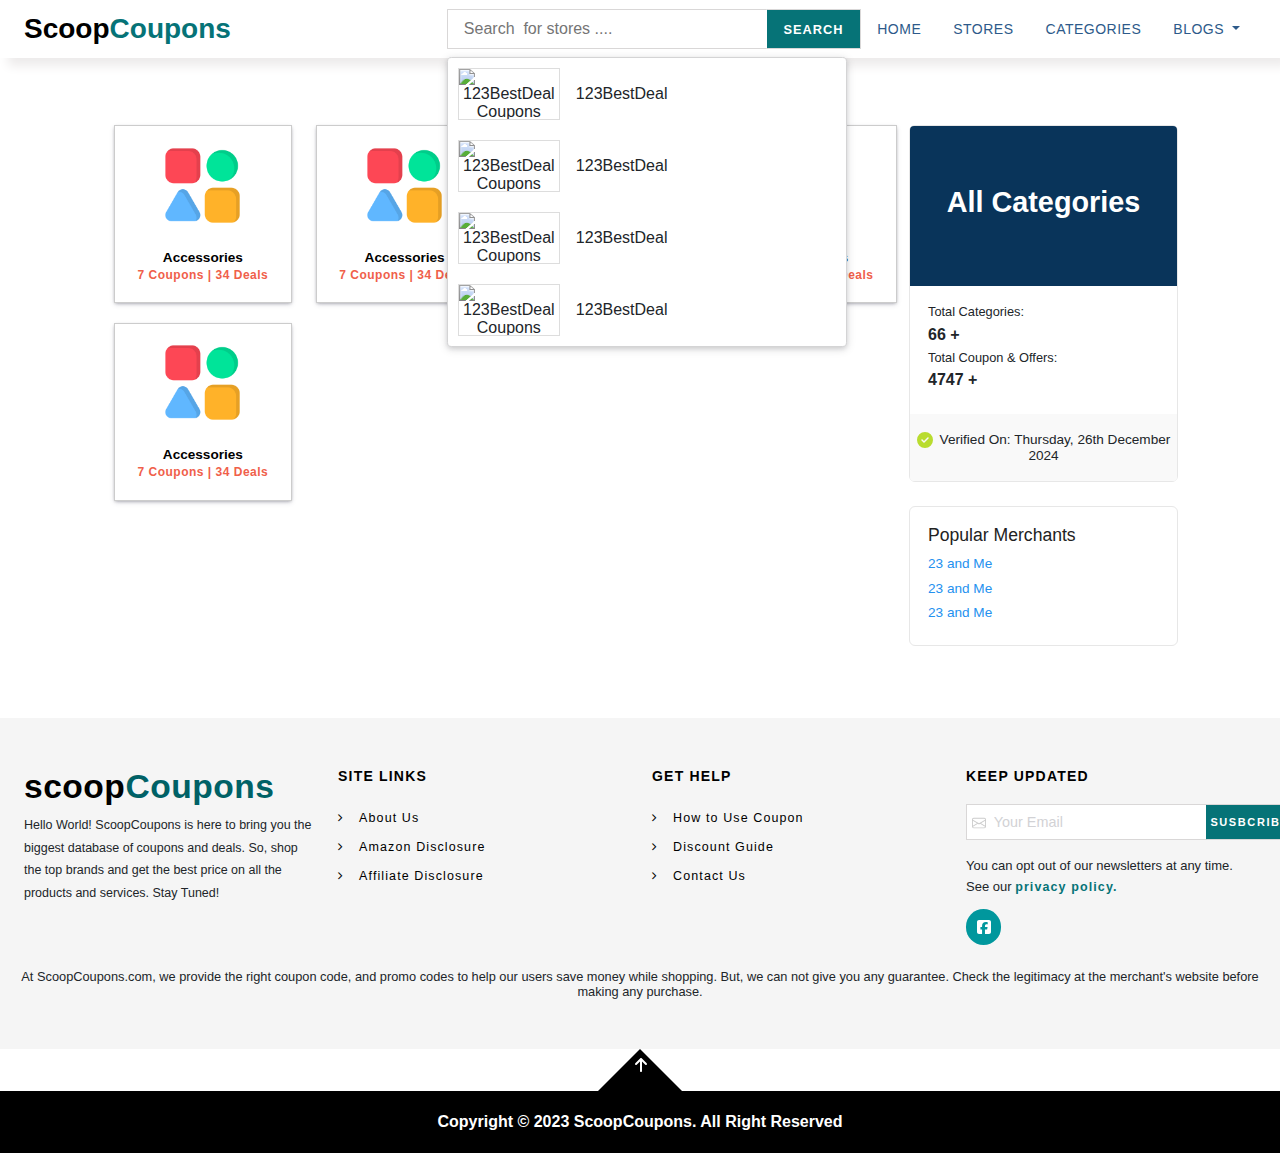
==== store-category.html @ a733597e "first commit" ====
<!DOCTYPE html>
<html lang="en">
<head>
    <meta charset="UTF-8">
    <meta name="viewport" content="width=device-width, initial-scale=1.0">
    <title>ScoopCoupons - Best Coupon Code, Promo Codes & Deals 2023</title>
    <link rel="shortcut icon" href="./images/page_icon.webp" type="image/x-icon">
    <link rel="preconnect" href="https://fonts.googleapis.com">
     <!-- *******************LATO**************************** -->
     <link rel="preconnect" href="https://fonts.gstatic.com" crossorigin>
     <link href="https://fonts.googleapis.com/css2?family=Italianno&family=Lato:wght@100;300;400;700&display=swap" rel="stylesheet">
     <link href="https://fonts.googleapis.com/css2?family=Open+Sans:wght@300;400&family=Raleway:wght@800&display=swap" rel="stylesheet">
     <!-- *****************************OPENSANS************************ -->
     <link rel="preconnect" href="https://fonts.googleapis.com">
     <link rel="preconnect" href="https://fonts.gstatic.com" crossorigin>
     <link href="https://fonts.googleapis.com/css2?family=Open+Sans:wght@300;400;600;700&display=swap" rel="stylesheet">
    <link rel="stylesheet" href="./font-awesome-4.7.0/css/font-awesome.css">
    <link rel="stylesheet" href="./bootstrap-5.3.0-alpha3-dist/css/bootstrap.min.css">
    <script src="./bootstrap-5.3.0-alpha3-dist/js/bootstrap.bundle.min.js"></script>
    <link rel="stylesheet" href="public/global.css">
    <link rel="stylesheet" href="./public/store-cat.css">
</head>
<body>
     <!-- ************************NAVBAR**************************************** -->
     <div class="container-fluid nav-box">
      <nav class="container navbar navbar-expand-lg bg-body-light" id="top">
        <div class="container-fluid">
          
          <button class="navbar-toggler mr-auto" type="button" data-bs-toggle="collapse" data-bs-target="#navbarScroll" aria-controls="navbarScroll" aria-expanded="false" aria-label="Toggle navigation">
            <span class="navbar-toggler-icon"></span>
          </button>
          <a class="navbar-brand" href="./index.html">Scoop<span>Coupons</span></a>
          <form id="searchform" class="d-flex ms-auto" role="search">
            <input id="form-control" type="search" placeholder="Search  for stores ...." aria-label="Search">
            <button id="searchbtn" type="submit">SEARCH</button>
            <div class="results items ui transition visible">
                <div class="result">
                    <a href="https://scoopcoupons.com/store/123bestdeal-coupons/"></a>
                    <div class="image">
                        <img width="200" height="43" src="https://scoopcoupons.com/wp-content/uploads/2022/04/123bestdeal-coupons-1-200x43.png"  alt="123BestDeal Coupons" title="123BestDeal Coupons" decoding="async" loading="lazy">
                    </div>
                    <div class="content">
                        <div class="title">123BestDeal</div>
                    </div>
                </div>
                <div class="result">
                    <a href="https://scoopcoupons.com/store/123bestdeal-coupons/"></a>
                    <div class="image">
                        <img width="200" height="43" src="https://scoopcoupons.com/wp-content/uploads/2022/04/123bestdeal-coupons-1-200x43.png"  alt="123BestDeal Coupons" title="123BestDeal Coupons" decoding="async" loading="lazy">
                    </div>
                    <div class="content">
                        <div class="title">123BestDeal</div>
                    </div>
                </div>
                <div class="result">
                    <a href="https://scoopcoupons.com/store/123bestdeal-coupons/"></a>
                    <div class="image">
                        <img width="200" height="43" src="https://scoopcoupons.com/wp-content/uploads/2022/04/123bestdeal-coupons-1-200x43.png"  alt="123BestDeal Coupons" title="123BestDeal Coupons" decoding="async" loading="lazy">
                    </div>
                    <div class="content">
                        <div class="title">123BestDeal</div>
                    </div>
                </div>
                <div class="result">
                    <a href="https://scoopcoupons.com/store/123bestdeal-coupons/"></a>
                    <div class="image">
                        <img width="200" height="43" src="https://scoopcoupons.com/wp-content/uploads/2022/04/123bestdeal-coupons-1-200x43.png"  alt="123BestDeal Coupons" title="123BestDeal Coupons" decoding="async" loading="lazy">
                    </div>
                    <div class="content">
                        <div class="title">123BestDeal</div>
                    </div>
                </div>
            </div>        
          </form>
          <div class="collapse navbar-collapse" id="navbarScroll">
            <ul class="navbar-nav ms-auto my-2 my-lg-0 navbar-nav-scroll" style="--bs-scroll-height: 100px;">
              <li class="nav-item">
                <a class="nav-link" aria-current="page" href="./index.html">HOME</a>
              </li>
              <li class="nav-item">
                <a class="nav-link" href="./store.html">STORES</a>
              </li>
              <li class="nav-item">
                <a class="nav-link" href="caregories.html">CATEGORIES</a>
              </li>
              <li class="nav-item dropdown">
                <a class="nav-link dropdown-toggle" href="#" role="button" data-bs-toggle="dropdown" aria-expanded="false">
                  BLOGS
                </a>
                <ul class="dropdown-menu">
                  <li><a class="dropdown-item" href="./allblogs.html">BLOGS</a></li>
                  <li><a class="dropdown-item" href="./blogs.html">CBD Oils</a></li>
                  <li><a class="dropdown-item" href="./blogs.html">Books</a></li>
                  <li><a class="dropdown-item" href="./blogs.html">Fancy Workouts</a></li>
                  <li><a class="dropdown-item" href="./blogs.html">Jeans</a></li>
                  <li><a class="dropdown-item" href="./blogs.html">Trending Article</a></li>
                  <li><a class="dropdown-item" href="./blogs.html">Healthcare</a></li>
                  <li><a class="dropdown-item" href="./blogs.html">Technology</a></li>
                  <li><a class="dropdown-item" href="./blogs.html">Skincare</a></li>
                  <li><a class="dropdown-item" href="./blogs.html">Seeds</a></li>
                  <li><a class="dropdown-item" href="./blogs.html">Shampoos</a></li>
                  <li><a class="dropdown-item" href="./blogs.html">Lifestyle</a></li>
                  <li><a class="dropdown-item" href="./blogs.html">Pet CBD</a></li>
                  <li><a class="dropdown-item" href="./blogs.html">Home Product</a></li>
                </ul>
              </li>
            </ul>
          </div>
        </div>
      </nav>
     </div>
     <section class="allCategories">
        <div class="container">
            <div class="row">
                <div class="col-lg-9 p-0">
                    <div class="row row-cols-2">
                        <div class="col-lg-3 col-md-4 col-sm-6 category-box">
                            <div class="category-item">
                                <div class="cat-img">
                                    <a href="#"> <img src="./images/application.png" alt="img"></a>
                                </div>
                                <div class="category-title">
                                    <a href="/category/accessories"> Accessories<span>7 Coupons  <small>|</small> 34 Deals</span></a>
                                </div>
                            </div>
                        </div>
                        <div class="col-lg-3 col-md-4 col-sm-6 category-box">
                            <div class="category-item">
                                <div class="cat-img">
                                    <a href="#"> <img src="./images/application.png" alt="img"></a>
                                </div>
                                <div class="category-title">
                                    <a href="/category/accessories"> Accessories<span>7 Coupons  <small>|</small> 34 Deals</span></a>
                                </div>
                            </div>
                        </div>
                        <div class="col-lg-3 col-md-4 col-sm-6 category-box">
                            <div class="category-item">
                                <div class="cat-img">
                                    <a href="#"> <img src="./images/application.png" alt="img"></a>
                                </div>
                                <div class="category-title">
                                    <a href="/category/accessories"> Accessories<span>7 Coupons  <small>|</small> 34 Deals</span></a>
                                </div>
                            </div>
                        </div>
                        <div class="col-lg-3 col-md-4 col-sm-6 category-box">
                            <div class="category-item">
                                <div class="cat-img">
                                    <a href="#"> <img src="./images/application.png" alt="img"></a>
                                </div>
                                <div class="category-title">
                                    <a href="/category/accessories"> Accessories<span>7 Coupons  <small>|</small> 34 Deals</span></a>
                                </div>
                            </div>
                        </div>
                        <div class="col-lg-3 col-md-4 col-sm-6 category-box">
                            <div class="category-item">
                                <div class="cat-img">
                                    <a href="#"> <img src="./images/application.png" alt="img"></a>
                                </div>
                                <div class="category-title">
                                    <a href="/category/accessories"> Accessories<span>7 Coupons  <small>|</small> 34 Deals</span></a>
                                </div>
                            </div>
                        </div>
                    </div>
                </div>
                <div class="col-lg-3 col-12 p-0">
                    <div class="catSidebar">
                        <div class="sidebarWidget catDesc">
                            <div class="catHeading">
                                <h2>All Categories</h2>
                            </div>
                            <div class="catValue"><p>Total Categories:</p><h4>66 +</h4><p>Total Coupon &amp; Offers:</p><h4> 4747 +</h4></div>
                            <div class="verifiedBox">
                                <p class="text-center">
                                    <svg xmlns="http://www.w3.org/2000/svg" fill="#b9dc2f" width="16" height="16" viewBox="0 0 512 512">
                                        <path d="M256 512A256 256 0 1 0 256 0a256 256 0 1 0 0 512zM369 209L241 337c-9.4 9.4-24.6 9.4-33.9 0l-64-64c-9.4-9.4-9.4-24.6 0-33.9s24.6-9.4 33.9 0l47 47L335 175c9.4-9.4 24.6-9.4 33.9 0s9.4 24.6 0 33.9z"></path>
                                    </svg>
                                    Verified On: Thursday, 26th December 2024
                                </p>
                            </div>
                        </div>
                        <div class="sidebarWidget">
                            <h2>Popular Merchants</h2>
                            <ul>
                                <li><a href="#">23 and Me</a></li>
                                <li><a href="#">23 and Me</a></li>
                                <li><a href="#">23 and Me</a></li>
                            </ul>
                        </div>
                    </div>
                </div>
            </div>
        </div>
    </section>
 
 
    <!-- ***************************************footer section******************************************************* -->
    <footer class="footer-items">
      <div class="container">
        <div class="row mb-4">
          <div class="col-lg-3 col-md-6">
            <div class="textwidget">
              <div class="FooterLogo">
                scoop<span>Coupons</span>
              </div>
              <p>
                Hello World! ScoopCoupons is here to bring you the biggest database of coupons and deals. So, shop the top brands and get the best price on all the products and services. Stay Tuned!
              </p>
          
            </div>
          </div>  
            <div class="col-lg-3 col-md-6 col-sm-10 footerbox mx-auto">
                <h4>SITE LINKS</h4>
                <a href="#"><i class="fa fa-angle-right" aria-hidden="true"></i>About Us</a><br>
                <a href="#"><i class="fa fa-angle-right" aria-hidden="true"></i>Amazon Disclosure</a><br>
                <a href="#"><i class="fa fa-angle-right" aria-hidden="true"></i>Affiliate Disclosure</a>
            </div>
            <div class="col-lg-3 col-md-6 col-sm-10 footerbox mx-auto">
                <h4>GET HELP</h4>
                <a href="#"><i class="fa fa-angle-right" aria-hidden="true"></i>How to Use Coupon</a><br>
                <a href="#"><i class="fa fa-angle-right" aria-hidden="true"></i>Discount Guide</a><br>
                <a href="#"><i class="fa fa-angle-right" aria-hidden="true"></i>Contact Us</a>
            </div>
            <div class="col-lg-3 col-md-12 col-sm-10 footerbox update mx-auto">
                <h4>KEEP UPDATED</h4>
                <form class="d-flex">
                    <div class="footerInput">
                      <span><svg xmlns="http://www.w3.org/2000/svg" class="bi bi-envelope" viewBox="0 0 16 16"><path d="M0 4a2 2 0 0 1 2-2h12a2 2 0 0 1 2 2v8a2 2 0 0 1-2 2H2a2 2 0 0 1-2-2zm2-1a1 1 0 0 0-1 1v.217l7 4.2 7-4.2V4a1 1 0 0 0-1-1zm13 2.383-4.708 2.825L15 11.105zm-.034 6.876-5.64-3.471L8 9.583l-1.326-.795-5.64 3.47A1 1 0 0 0 2 13h12a1 1 0 0 0 .966-.741M1 11.105l4.708-2.897L1 5.383z"></path></svg></span>
                      <input  type="email" placeholder="Your Email" required>
                    </div>
                    <button type="submit">SUSBCRIBE</button>
                </form><br>
                <p>You can opt out of our newsletters at any time. See our <a href="#">privacy policy.</a></p>
                <div id="social" class="d-flex">
                    <div id="fb">
                        <a href="#" target="_blank">
                          <svg xmlns="http://www.w3.org/2000/svg" viewBox="0 0 448 512">
                            <path d="M64 32C28.7 32 0 60.7 0 96V416c0 35.3 28.7 64 64 64h98.2V334.2H109.4V256h52.8V222.3c0-87.1 39.4-127.5 125-127.5c16.2 0 44.2 3.2 55.7 6.4V172c-6-.6-16.5-1-29.6-1c-42 0-58.2 15.9-58.2 57.2V256h83.6l-14.4 78.2H255V480H384c35.3 0 64-28.7 64-64V96c0-35.3-28.7-64-64-64H64z"/>
                          </svg>
                        </a>
                    </div>
                    
                </div> 
            </div>
        </div>
        <div class="desc">
          At ScoopCoupons.com, we provide the right coupon code, and promo codes to help our users save money while shopping. But, we can not give you any guarantee. Check the legitimacy at the merchant's website before making any purchase.
        </div>
       </div>
    </footer> 
    <!-- *******************************copyright section****************************** -->
    <div class="footer">
      <div class="footerAngle">
        <a href="#">
          <svg xmlns="http://www.w3.org/2000/svg" viewBox="0 0 384 512"><path d="M214.6 41.4c-12.5-12.5-32.8-12.5-45.3 0l-160 160c-12.5 12.5-12.5 32.8 0 45.3s32.8 12.5 45.3 0L160 141.2 160 448c0 17.7 14.3 32 32 32s32-14.3 32-32l0-306.7L329.4 246.6c12.5 12.5 32.8 12.5 45.3 0s12.5-32.8 0-45.3l-160-160z"/></svg>
        </a>
      </div>
      <div class="copyrightText">
        <p>Copyright &copy; 2023 ScoopCoupons. All Right Reserved</p>
      </div>
    </div>
    <script src="https://ajax.googleapis.com/ajax/libs/jquery/1.11.1/jquery.min.js"></script>     
    <script src="./scripts/app.js"></script>
</body>
</html>
---- public/global.css ----
/* ========================Nabbar===================== */
*{
    font-family: 'Montserrat', sans-serif;
    margin: 0;
    padding: 0;
    box-sizing: border-box;
  }
  body{
    min-width: 345px;
  }
  /* responsive web template */
  *{
    font-family: 'Montserrat', sans-serif;
    margin: 0;
    padding: 0;
    box-sizing: border-box;
  }
  a{
    text-decoration: none;
  }
  body{
    min-width: 350px;
    line-height: 1;
  }
  html, body, div, span, applet, object, iframe,
  h1, h2, h3, h4, h5, h6, p, blockquote, pre,
  a, abbr, acronym, address, big, cite, code,
  del, dfn, em, img, ins, kbd, q, s, samp,
  small, strike, strong, sub, sup, tt, var,
  b, u, i, center,
  dl, dt, dd, ol, ul, li,
  fieldset, form, label, legend,
  table, caption, tbody, tfoot, thead, tr, th, td,
  article, aside, canvas, details, embed, 
  figure, figcaption, footer, header, hgroup, 
  menu, nav, output, ruby, section, summary,
  time, mark, audio, video {
  margin: 0;
  padding: 0;
  border: 0;
  font-size: 100%;
  font: inherit;
  }
  /* HTML5 display-role reset for older browsers */
  article, aside, details, figcaption, figure, 
  footer, header, hgroup, menu, nav, section {
  display: block;
  } 
  .row{
  max-width: 100%;
  margin: auto;
  }
  ol, ul {
  list-style: none;
  }
  blockquote, q {
  quotes: none;
  }
  blockquote:before, blockquote:after,
  q:before, q:after {
  content: '';
  content: none;
  }
  html {
  box-sizing: border-box;
  font-family: 'Montserrat', sans-serif;
  }
  /* Nav bar */
  .pageHeader{
    background-color: #167733;
    color: #fff;
    box-shadow: rgba(0, 0, 0, 0.02) 0px 1px 3px 0px, rgba(27, 31, 35, 0.15) 0px 0px 0px 1px;
  }
  .navbarSearch button{
    padding: 0 .6rem;
    background-color: transparent;
    border: none;
    outline: none;
    border-radius: 0;
    color: #2e2e2e;
    border-radius: 5px;
  }
  .navbarSearch button:hover{
   background-color: #fff;
   color: #2e2e2e;
  }
  .navbarSearch .form-control{
    border-radius: 5px;
    border: none;
    font-family: 'Montserrat', sans-serif;
    font-weight: 500;
    color: #2E2E2E;
    font-size: .95rem;
  }
  .navbarSearch .form-control::placeholder{
    font-family: 'Montserrat', sans-serif;
    font-weight: 500;
    color: #2E2E2E;
    font-size: .95rem;
  }
  .navbarSearch .form-control:focus{
    box-shadow: none;
  }
  .navbar-brand{
    color: #fff;
    font-weight: 600;
    font-family: 'Montserrat', sans-serif;
    font-size: 1.8rem;
  }
  .navbar-brand:hover{
    color: #fff;
  }
  .navbar-brand span{
    color: #feb043;
  }
  @media(min-width:991px){
    .pageHeader{
        padding: 8px 60px;
    }
    .collapse .nav-item .nav-link{
        color: #fff;
        margin: 0 .5rem;
        font-weight: 500;
        letter-spacing: .5px;
    }
  }
  .navbarSearch{
    width: 400px;
    border-radius: 5px;
    background-color: #fff;
    padding: .15rem 0;
  }
  
  @media(max-width: 991px){
    #navbarSupportedContent{
        background-color: #f1f1f1;
        padding: .2rem 1rem;
        padding-bottom: 1rem;
    }
    .navbar .container-fluid{
        padding: 0;
    }
    .navbar-brand{
        padding-left: 1rem;
    }
    #ChangeToggle{
        margin-right: 1rem;
        padding: 0;
        border: none;
        outline: none;
        color: #fff;
        font-size: 1.6rem;
        font-weight: 500;
    }
    #ChangeToggle:focus{
        box-shadow: none;
    }
    .pageHeader{
       padding-bottom: 0;
    }
    .collapse .nav-item .nav-link{
        color: #232323;
        font-weight: 500;
        letter-spacing: .5px;
    }
  }
  @media(max-width: 600px){
    .navbarSearch{
        width: 100%;
    }
  }
  
  /* Footer */
  

  
  .list-style{
    list-style-type:none!important;
    cursor:pointer;
    font-size:.75rem;
    opacity:.8;
  }
  .copy-right{
    font-size:.75rem;
    opacity:.8;
  }
  .footerLogo{
    font-weight: 600;
    font-size: 1.8rem;
    color: #fff;
  }
  .footerLogo span{
    color: #ed7430;
  }
  .footer .aboutUs{
    font-weight: 500;
    font-size: .85rem;
    line-height: 1.4;
  }
  .footer .columnHeading{
    font-weight: 600;
    font-size: 1rem;
    display: block;
  }
  .footer ul li a{
    font-weight: 500;
    color: #fff;
  }
  .footer ul li a:hover{
    text-decoration: underline;
  }
  .footer .footerSocialLinks{
    display: flex;
    align-items: center;
    justify-content: left;
    margin-top: .8rem;
  }
  .footer .footerSocialLinks a{
   width: 2rem;
   height: 2rem;
   display: flex;
   align-items: center;
   justify-content: center;
   margin-right: 1rem;
   background-color: #fff;
   border-radius: 4px;
   box-shadow: rgba(100, 100, 111, 0.2) 0px 7px 29px 0px;
   transition: box-shadow .3s ease;
  }
  .footer .footerSocialLinks a:hover{
    box-shadow: rgba(0, 0, 0, 0.25) 0px 54px 55px, rgba(0, 0, 0, 0.12) 0px -12px 30px, rgba(0, 0, 0, 0.12) 0px 4px 6px, rgba(0, 0, 0, 0.17) 0px 12px 13px, rgba(0, 0, 0, 0.09) 0px -3px 5px;
  }
  .footer .copyRightText{
    border-top: 1px solid #fff;
    margin-top: 1rem;
    padding-top: 1rem;
  }
  .footer .copyRightText .lovetext{
    text-align: center;
    font-weight: 500;
    color: #fff;
    font-size: .9rem;
    letter-spacing: .5px;
    line-height: 1.4; 
    padding: 0;
  }
  .footer .copyRightText .lovetext a{
   color: #fff;
   cursor: pointer;
   text-decoration: underline;
   display: inline-block;
  }
  .footer .copyRightText .amznAffi{
    text-align: center;
    font-weight: 500;
    color: #fff;
    font-size: .75rem;
    letter-spacing: .5px;
    line-height: 1.4; 
    margin-top: 1rem;
    margin-bottom: 1rem;
    padding: 0;
  }
  .footer .copyRightText .amznAffi a{
   text-decoration: underline;
   color: #fff;
   cursor: pointer;
   display: inline-block;
  }
  
  .react-search-box-dropdown{
    z-index: 99999 !important;
      position: fixed;
      color: black;
      width: 400px;
      max-width: 100%;
      top: 7%;
  }
  .navbar.pageHeader input{
    width: 400px;
    max-width: 100%;
  }
  .navbar.pageHeader .hxYWBf{
   padding-left: .5rem;
  }
  .navbar.pageHeader input::placeholder{
    font-weight: 500;
    color: #2e2e2e;
  }
  .pageHeader .navbar-toggler{
    box-shadow: none;
    border: none;
    outline: none;
    color: #fff;
    fill: #fff;
  }
  .pageHeader .navbar-toggler span{
    color: #fff;
  }
  
  @media(max-width: 991px){
    .react-search-box-dropdown{
        width: 100%;
    }
    .navbar.pageHeader input{
      width: 100%;
      font-size: 17px;
    }
  }
  @media(max-width: 600px){
    .footer .list-style {
      opacity: .85;
      display: flex;
      flex-direction: column;
      flex-wrap: wrap;
      max-height: 80px;
      justify-content: left;
    }
    .footer .footerColumn{
      padding: 0;
    }
  }
  @media(max-width:991px){
    .react-search-box-dropdown{
      position: relative;
    }
    .react-search-box-dropdown ul{
      position: absolute;
      width: 100%;
    }
    .react-search-box-dropdown ul li{
      font-size: 17px;
    }
  }
  .pageHeader .nav-item .nav-link:hover{
    color: #feb043;
  }
  /* ======== */
  /* **********************NAVBAR****************************** */


.nav-box{
    box-shadow: 8px 8px 10px #edebeb;
    margin-bottom: 1.2rem;
}
.navbar{
    background-color: #fff;
}
.container-fluid .navbar-brand{
    font-size: 28px;
    font-weight: 700;
    color: #000;
}
.navbar span{
    color: #067377;
}
button .navbar-toggler-icon{
    background-image: url("data:image/svg+xml;charset=utf8,%3Csvg viewBox='0 0 32 32' xmlns='http://www.w3.org/2000/svg'%3E%3Cpath stroke='rgba(6,115,119, 0.5)' stroke-width='2' stroke-linecap='round' stroke-miterlimit='10' d='M4 8h24M4 16h24M4 24h24'/%3E%3C/svg%3E");
}
 .navbar-toggler{
    outline: 1px solid #067377;  
}
#form-control{
    font-weight: 400;
    width: 20rem;
    height: 2.5rem;
    outline: none;
    border: 1px solid #D9D7D7;
    border-radius: 1px;
    border-right: none;
    color: #5f5f5f;
    padding-left: 1rem;
}
@media(max-width:991px){
    #form-control{
        margin: auto;
    }
}
@media(max-width:767px){
    #searchform{
        margin: auto;
        width: 75%;
    }
    .d-flex button{
        width: 50%;
    }
}
.d-flex button{
    width: 5.9rem;
    height: 2.5rem;
    outline: none;
    background-color: #067377;
    color: #fff;
    border: 1px solid #D9D7D7;
    border-radius: 1px;
    border-left: none;
    letter-spacing: 1px;
    font-weight: bold;
    font-size: .8rem;
}
.navbar .navbar-nav .nav-link{
    color: #2D5A8A;
    font-weight: 400;
    font-size: 14px;
    font-weight: 500;
}
.navbar .navbar-nav .nav-link:hover{
    color: #ff9900;
}
.footer-items{
    padding: 1rem;
}
.footerbox{
    display: block;
}
.footerbox h4{
    font-weight: 900;
    font-size: 14px;
    color: #000;
    letter-spacing: 1.2px;
    margin-bottom: 20px;
}
.footerbox a{
    text-decoration: none;
    color: #000;
    font-weight: 400;
    margin-bottom: .9rem;
    font-size: 12.5px;
    letter-spacing: 1.1px;
    line-height: 1.8rem;
}
.footerbox i{
    margin-right: 1rem;
}
.footerbox form input{
  border: none;
  outline: none;
  padding-left: .5rem;
}
.footerbox form input::placeholder{
    color: #d2d2d5;
    font-size: .9rem;
  }
.footerbox form .footerInput{
    display: flex;
    outline: none;
    padding: .3rem;
    height: 2.2rem;
    border: 1px solid #D9D7D7;
    border-right: none;
    background-color: #fff;
    align-items: center;
}
.footerbox form .footerInput svg{
   height: 14px;
   width: 14px;
   fill: #000;
   opacity: .2;
 }
 .footer-items{
    background-color: whitesmoke;
    padding: 50px  0px;
 }
.footerbox form button{
    border-top-right-radius:  5px;
    border-bottom-right-radius: 5px;
    letter-spacing: .1rem;
    padding: .3rem;
    height: 2.2rem;
    border: 1px solid #D9D7D7;
    border-left: none;
    font-size: 11px;
}
.footer-items .textwidget p{
    font-size: 12.5px;
    line-height: 1.8;
}
.footerbox p{
    font-size: 13px;
    font-weight: 500;
    margin-bottom: .5rem;
}
.footerbox p a{
    color: #067377;
    font-weight: 700;
}
.footerbox p a :hover{
    text-decoration: underline;
}
#social a {
    display: inline-flex;
    align-items: center;
    justify-content: center;
    height: 2.2rem;
    width: 2.2rem;
    border-radius: 50%;
    margin-bottom: 0;
    background-color: #00979d;
}
#social a svg{
    height: 16px;
    width: 16px;
    fill: #fff;
}

#social #fb, #linkedln{
    display: flex;
    text-align: center;
    justify-content: center;
    align-items: center;
}
/* ======== */
.footer .copyrightText{
    background-color: #000;
    text-align: center;
    color: #fff;
    padding: 1.4rem 0;
    font-weight: 600;
}
.footerAngle{
    text-align: center;
    width: 0;
    height: 0;
    border-left: 100px solid transparent;
    border-right: 100px solid transparent;
    border-bottom: 100px solid #000;
    margin: 0 auto;
    margin-bottom: -58px;
}
.footerAngle a{
   margin-left: -7px;
   margin-top: 7px;
   display: inline-block;
   color: #fff;
}
.footerAngle a svg{
  height: 16px;
  width: 16px;
  fill: #fff;
 }
 .desc{
    text-align: center;
    font-size: .8rem;
    font-weight: 500;
}

@media (max-width: 700px){
    .footer .row p{
        font-size: .7rem;
    }
}
.footer-items .container{
    max-width: 1500px;
}
.FooterLogo{
    font-weight: 700;
    font-size: 2.1rem;
    letter-spacing: .5px;
    color: #000;
    margin-top: 0px;
    margin-bottom: .5rem;
  }
  .FooterLogo span {
    color: #006166;
}

.nav-box .container{
    max-width: 1450px;
}
.nav-box .navbar-collapse {
    flex-grow: 0;
}
@media (min-width: 992px) {
    .navbar-expand-lg .navbar-nav .dropdown-menu {
        position: absolute;
        left: -3.8rem;
        top: 2.5rem;
    }
}
.nav-box .navbar-toggler{
    padding: 0;
    border-radius: 0;
    border: none;
}
.nav-box .navbar-toggler-icon{
    width: 1.2rem;
    height: 1.2rem;
}
#searchform{
    position: relative;
}
#searchform .results{
    position: absolute;
    top: 3rem;
    position: absolute;
    top: 100%;
    left: 0;
    -ms-transform-origin: center top;
    transform-origin: center top;
    white-space: normal;
    background: #fff;
    margin-top: .5em;
    border-radius: .28571429rem;
    box-shadow: 0 2px 4px 0 rgba(34, 36, 38, .12), 0 2px 10px 0 rgba(34, 36, 38, .15);
    border: 1px solid #d4d4d5;
    z-index: 998;
    max-height: 30rem;
    width: 400px;
    max-width: 100%;
    overflow: auto;
}
#searchform .result {
    display: flex;
    position: relative;
    padding: 10px;
    align-items: center;
}
#searchform .result a {
    display: block;
    position: absolute;
    z-index: 10;
    top: 0px;
    left: 0px;
    width: 100%;
    height: 100%;
    padding: 0 .5rem;
}
#searchform .results .image {
    display: flex;
    -webkit-box-align: center;
    align-items: center;
    -webkit-box-pack: center;
    justify-content: center;
    text-align: center;
    margin-right: 1em;
    -webkit-box-flex: 0;
    flex: 0 0 auto;
    align-self: center;
    border-radius: 0px;
    border: 1px solid #ddd;
}
#searchform .results .result .image img {
    width: 100px;
    height: 50px;
    object-fit: contain;
}
---- public/store-cat.css ----
/* breadcrumb */
.breadcrumb{
    display: flex;
    flex-direction: row;    
    justify-content: space-between;
    margin-top: 2rem;
    padding-left: 1rem;
}
.breadcrumb .share{
    display: flex;
    flex-direction: row-reverse;    
    padding: 0 .4rem;
}
.breadcrumb .shareBtn{
    background-color: rgba(229, 231, 235);
    color: #232323;
    border-radius: 50%;
    width: 2rem;
    height: 2rem;
    display: inline-flex;
    align-items: center;
    justify-content: center;
}

.breadcrumb .shareSocialLinks a{
    display: inline-flex;
    align-items: center;
    justify-content: center;
    margin: 0 .3rem;
}
.breadcrumb .shareSocialLinks{
    display: none;
}
.breadcrumb .shareSocialLinks.active{
    display: flex;
    align-items: center;
    justify-content: center;
}
.breadcrumb ul{
    display: flex;
    flex-direction: row;
    flex-wrap: wrap;
}
.breadcrumb ul li{
    margin-right: .5rem;
    font-size: .75rem;
    font-weight: 500;
    color: #2e2e2e;
}
.breadcrumb ul li a{
   color: #0066ff;
}


.allCategories{
    background-color: #fff;
    padding: 3rem 0;
}
.allCategories .container{
    max-width: 1100px;
}
.allCategories h1{
    font-weight: 600;
    color: #2e2e2e;
    font-size: 1.6rem;
    line-height: 1.4;
    margin-bottom: 1rem;
}
@media(min-width: 991px){
    .catBox{
        margin-right: .5rem;
    }
}
.catCard{
    border: solid 1px #e7e7e7;
    background-color: #fff;
    border-radius: 6px;
    min-width: 150px;
    width: 100%;
    display: block;
    box-shadow: rgba(0, 0, 0, 0.05) 0px 6px 24px 0px, rgba(0, 0, 0, 0.08) 0px 0px 0px 1px;
    transition: all .3s ease;
    cursor: pointer;
}
.catCard:hover{
    box-shadow: rgba(0, 0, 0, 0.24) 0px 3px 8px;
}
.catCard .imgBox{
    display: flex;
    flex-direction: column;
    align-items: center;
    padding: 20px 10px;
    background: #09345a;
    color: #fff;
    border-radius: 6px 6px 0 0;
    font-weight: 600;
    text-align: center;
    min-height: 90px;
    justify-content: center;
    line-height: 1.4;
 }
.catCard .imgBox img{
   height: 100px;
   object-fit: contain;
   margin-right: .5rem;
}
.catCard .imgBox span{
   font-size: .8rem;
   font-weight: 600;
   color: #2e2e2e;
   padding-top: 1rem;

 }
 .catCard .dealCount{
   display: flex;
   flex-direction: row;
   justify-content: space-between;
   padding: 10px;
   padding-top: .5rem;
   background-color: #f0604a18;
   border-radius: 0px 0px 6px 6px;
  }
  .catCard .dealCount span{
   font-size: .75rem;
   font-weight: 600;
   color: #f0604a;
   display: block;
   text-align: center;
   }
  
   .catCard .dealCount span small{
    padding: 0 .2rem;
    font-size: 1.2rem;
    font-weight: 500;
    color: #999;
    }
.catSidebar .sidebarWidget{
    display: block;
    border: solid 1px #e7e7e7;
    background: #fff;
    border-radius: 6px;
    padding: 18px;
    position: static;
    margin-bottom: 24px;
}
.catSidebar .sidebarWidget h2{
    color: #222;
    font-size: 1rem;
    text-align: left;
    font-weight: 500;
    font-size: 1.1rem;
    margin-bottom: .5rem;
}
.catSidebar .sidebarWidget ul li{
    font-weight: 500;
    margin-bottom: .4rem;
}
.catSidebar .sidebarWidget ul li a{
  color: #2491ef;
  font-size: .85rem;
}
.sidebarWidget.catDesc{
    padding: 0;
  
}
.sidebarWidget.catDesc .catHeading{
    background-color: #09345a;
    display: flex;
    align-items: center;
    justify-content: center;
    height: 10rem;
    color: #fff;
    border-bottom-left-radius: 0;
    border-bottom-right-radius: 0;
    width: 100%;
    display: flex;
    align-items: center;
    justify-content: center;
    height: 10rem;
    color: #fff;
    border-radius: 4px 4px 0 0;
}
.sidebarWidget.catDesc h2{
    font-weight: 600;
    color: #fff;
    font-size: 1.8rem;
}
.sidebarWidget.catDesc .catValue{
    padding: 18px;
}
.sidebarWidget.catDesc .catValue p{
   font-weight: 500;
   font-size: .8rem;
   margin-bottom: .4rem;
}
.sidebarWidget.catDesc .catValue h4{
    font-weight: 600;
    font-size: 1rem;
    margin-bottom: .4rem;
 }
 .sidebarWidget .verifiedBox{
    background-color: #f9f9f9;
    border-radius: 0px 0px 4px 4px;
 }
 .sidebarWidget .verifiedBox p{
    padding: 18px 5px;
    font-size: .85rem;
    font-weight: 500;
 }


 /* ============== */

.stars i{
    color: #ffbd00;
    display: inline-block;
}
.stars span{
    display: block;
    margin-top: .5rem;
    font-size: .8rem;
}
.subCatBox .storeItem {
    display: flex;
    flex-direction: column;
    justify-content: space-between;
    border-radius: 4px;
    background-color: #fff;
    box-shadow: 1px 1px 1px #eee;
    padding: 15px 10px;
    border: 1px solid #eee;
}
.subCatBox .storeInfo {
    display: flex;
    flex-direction: row;
    justify-content: space-between;
    margin-bottom: .5rem;
}
.subCatBox .dealBtnBox {
    display: flex;
    justify-content: space-between;
    align-items: flex-end;
}
.storeData .discountValue {
    font-size: 24px;
    font-weight: 700;
    color: #222;
}
.storeData .storeImage {
    border: 1px solid #eee;
    max-height: fit-content;
    max-width: 6rem;
    height: 3rem;
    display: flex;
    align-items: center;
    justify-content: center;
}
.storeData .storeImage img {
    object-fit: contain;
    display: block;
    margin: auto;
    max-width: 90%;
    max-height: 4rem;
}
.storeItem .storeData .storeName {
    font-size: 1rem;
    display: block;
    line-height: 1.4;
    color: #2e2e2e;
    font-weight: 600;
    letter-spacing: -.5px;
    margin-bottom: .5rem;
}
.storeItem .storeData .activeDeals {
    display: block;
    font-weight: 500;
    color: #666;
    font-size: .95rem;
    letter-spacing: .5px;
}
.storeItem .dealBtnBox {
    display: flex;
    justify-content: space-between;
    align-items: flex-end;
}
.storeItem .flexverify {
    display: flex;
    flex-direction: column;
    align-items: flex-start;
    justify-content: left;
}
.storeItem .storeUrl {
    font-size: .88rem;
    font-weight: 500;
    display: inline-block;
    margin-top: .2rem;
    color: #999;
    letter-spacing: .5px;
    line-height: 1;
    color: #2e2e2e;
    padding-bottom: .1rem;
    border-bottom: 1px solid #fff;
    display: block;
}
.storeItem .verifiedCoupon {
    display: flex;
    align-items: center;
    justify-content: center;
}
.storeItem .grabDeal {
    -spacing: .5px;
    font-size: .95rem;
}
.storeItem .grabDeal a {
    display: flex;
    font-weight: 600;
    padding: .4rem 1rem;
    background-color: #2f3c97;
    color: #fff;
    border: none;
    cursor: pointer;
    border-radius: 4px;
    text-transform: uppercase;
    letter-spacing: .5px;
    align-items: center;
}
.storeItem .verifiedCoupon span {
    font-size: .85rem;
    color: #999;
    padding-left: .3rem;
}
.pagination{
    margin-top: 2rem;
    display: flex;
    justify-content: center;
    margin-bottom: 2rem;
}
.pagination ul{
    display: flex;
    flex-direction: row;
    align-items: center;
    justify-content: center;
}
.pagination ul li a{ 
    padding: .3rem 1rem;
    border: 1px solid #09345a;
    display: inline-block;
    margin: 0 .5rem;
    border-radius: 3px;
    font-weight: 500;
    color: #2e2e2e;
    text-decoration: none;
    cursor: pointer;
}
.pagination ul li a.active{
    background-color: #09345a;
    color: #fff;
}

/* subscribe */

.subscribeBox{
    background-color: #fff;
}
.subscribeBox .subscribeBoxInner .subscribeImg{
    background-color: #f2f2f2;
    display: flex;
    align-items: center;
    justify-content: center;
}
.subscribeBox .subscribeBoxInner .subscribeImg{
    background-color: #f2f2f2;
    display: flex;
    align-items: center;
    justify-content: center;
}
.subscribeBox .subscribeBoxInner .subscribeImg img{
    display: block;
    margin: auto;
    max-width: 100%;
    object-fit: contain;
    max-height: 350px;
}
.subscribeBox .subscribeBoxInner .subcribeForm{
    background-color: #fff;
    display: flex;
    align-items: center;
    justify-content: center;
    padding: 0 1rem;
    flex-direction: column;
}
.subscribeBox .subscribeBoxInner .subcribeForm h2{
    font-weight: 600;
    color: #2e2e2e;
    margin-bottom: 1.6rem;
    font-size: 1.6rem;
}
.subscribeBox .subscribeBoxInner .subcribeForm form{
    max-width: 98%;
    width: 600px;
}
 .subscribeBoxInner .subcribeForm form .inputBox{
   display: flex;
   flex-direction: row;
   margin-bottom: 2rem;
   align-items: center;
   border: 1px solid #e2e2e2;
   padding: 0 .5rem;
}
.subscribeBoxInner .subcribeForm form small{
   padding: 0 .2rem;
   font-weight: 500;
   color: #2e2e2e;
   letter-spacing: .5px;
   font-size: .7rem;
   display: block;
   margin-bottom: 1.5rem;
 }
 .subscribeBoxInner .subcribeForm form small a{
    color: #0066ff;
  }
.subscribeBoxInner .subcribeForm form .inputBox:nth-of-type(2){
    margin-bottom: .2rem;
 }
.subscribeBoxInner .subcribeForm form .inputBox input{
    border: none;
    outline: none;
    box-shadow: none;
 }
 .subscribeBoxInner .subcribeForm form .inputBox input::placeholder{
    font-weight: 500;
    color: #2e2e2e;
    font-size: .85rem;
    letter-spacing: .5px;
 }
 .subscribeBoxInner .subcribeForm form .inputBox input:focus{
    box-shadow: none;
 }
 .subscribeBoxInner .subcribeForm form .subscribeBtn{
    margin: auto;
    text-align: center;
 }
 .subscribeBoxInner .subcribeForm form .subscribeBtn button{
    width: 400px;
    max-width: 98%;
    outline: none;
    border: none;
    background-color: #2f3c97;
    color: #fff;
    font-weight: 500;
    padding: .6rem 1rem;
    letter-spacing: .5px;
    border-radius: 4px;
    box-shadow: rgba(100, 100, 111, 0.2) 0px 7px 29px 0px;
    text-transform: uppercase;
 }
 .subscribeBoxInner .subcribeForm form .subscribeBtn button:hover{
    box-shadow: rgba(0, 0, 0, 0.25) 0px 54px 55px, rgba(0, 0, 0, 0.12) 0px -12px 30px, rgba(0, 0, 0, 0.12) 0px 4px 6px, rgba(0, 0, 0, 0.17) 0px 12px 13px, rgba(0, 0, 0, 0.09) 0px -3px 5px;
 }
 @media(max-width: 768px){
    .subscribeBox .subscribeBoxInner .subcribeForm{
        padding: 3rem 1rem;
    }
    
 }

 .pageHeading{
    font-weight: 600;
    color: #2e2e2e;
    font-size: 1.65rem;
    margin-bottom: 1.2rem;
 }

 .storePage .container{
    max-width: 1200px;
 }
 
 .offerToday h3{
    font-weight: 600;
    color: #2e2e2e;
    font-size: 1.1rem;
    margin-bottom: .5rem;
 }
 .offerToday table{
    margin-bottom: 1rem;
    width: 100%;
 }
 .offerToday table tr td{
    font-weight: 500;
    color: #2e2e2e;
    font-size: .9rem;
    padding-bottom: .5rem;
 }
 .offerToday table tr td:nth-of-type(2){
    text-align: right;
    font-weight: 600;
 }
 .similarStore .widgetHeading{
    font-weight: 600;
    color: #2e2e2e;
    font-size: 1.1rem;
    margin-bottom: .5rem;
 }
 .similarStore ul li{
    margin-bottom: .3rem;
 }
 .similarStore ul li a{
   font-weight: 500;
   color: #2e2e2e;
   font-size: .88rem;
 }
 @media(max-width:991px){
    .subCatBox .flex-reverse{
        flex-direction: column-reverse;
     }
     .subCatBox .flex-reverse .mb{
        margin-bottom: 2rem;
     }
 }

 @media(max-width: 600px){
    .subCatBox{
        padding: 0;
    }
 }
 .storeBox {
    display: flex;
    justify-content: center;
    align-items: center;
    flex-direction: column;
    margin: .5rem .5rem !important;
    width: 200px;
    margin: auto;
    border-radius: .5rem;
    border: 1px solid #e2e2e2;
    background-color: #fff;
}

.storeBox .imgBox {
    margin: auto;
    display: flex;
    align-items: center;
    justify-content: center;
}

.storeBox .imgBox img {
    display: block;
    padding: .5rem;
    object-fit: contain;
    margin: auto;
}


.storeBox .dealCount {
    display: flex;
    align-items: center;
    justify-content: center;
    text-align: center;
    width: 200px;
    border-radius: 0 0 .5rem .5rem;
    padding: .65rem 0;
    border: 1px solid #e2e2e2;
    border-bottom: none;
    background-color: #f0604a18
}

.storeBox .dealCount span {
    text-align: center;
    color: #f05f4a;
    font-weight: 500;
    letter-spacing: .5px;
    font-size: .85rem;
}
.sidebarWidget .verifiedBox p svg{
   margin-right: .2rem;
}
.catList{
    max-height: fit-content;
}
.row{
    max-width: 100%;
    margin: auto;
}


.categorySection{
    padding: 5rem 1rem 2rem 1rem;
    background-color: #f5f5f5;
}
.category-box{
    margin-bottom: 1.2rem;
    min-height: 100%;
}
.category-item{
    border: 1px solid #cccccc;
    background-color: #fff;
    box-shadow: rgba(50, 50, 93, 0.25) 0px 2px 5px -1px, rgba(0, 0, 0, 0.3) 0px 1px 3px -1px;
    transition: box-shadow .3s ease;
    min-height: 100%;
}
.category-item:hover{
    box-shadow: rgba(50, 50, 93, 0.25) 0px 13px 27px -5px, rgba(0, 0, 0, 0.3) 0px 8px 16px -8px;
}
.cat-img img{
    max-width:45%;
    display: block;
    margin: auto;
    aspect-ratio: 2/3;
    object-fit: contain;
}
.category-title {
    text-align: center;
    margin-bottom: .6rem;
    padding: .2rem .2rem;
    min-height: 3rem;
}
.category-title a{
    color: #000;
    font-weight: 600;
    font-size: .85rem;
    line-height: 1.4;
}
.category-title a span{
   display: inline-block;
   font-weight: 600;
   letter-spacing: .5px;
   display: block;
   color: #f0604a;
   font-size: .75rem;

}
@media(max-width:500px){
    .category-title a{
        font-size: .8rem;
    }
}
/* subcat */
.top-bar-store-bg {
    margin-top: 5px;
    background-color: #ffffff;
    box-shadow: rgba(50, 50, 93, 0.25) 0px 2px 5px -1px, rgba(0, 0, 0, 0.3) 0px 1px 3px -1px;
    border-radius: 5px;
}
.store-bg-1 {
    padding: 20px;
    background-image: linear-gradient(to  right, #2ec4b6, #2ec4b58b);
    color: #fff;
    font-weight: 500;
    border-radius: 5px;
}
.store-bg-1 p{
   line-height: 1.4;
}
.cat-image-box {
    width: 125px;
    height: 125px;
    background-color: #ffffff;
    padding-top: 20px;
    margin: 5px auto;
    border: 3px solid #2ec4b6;
    box-shadow: 0px 0px 5px 0px rgb(0 81 250 / 20%);
    border-radius: 50%;
}
.top-bar-store-bg table{
    width: 100%;
}
.top-bar-store-bg table tr th, .top-bar-store-bg table tr td{
   padding: .1rem 0;
   font-size: .95rem;
}
.similarCat ul li {
    color: #fff;
    margin: .2rem 0;
}
.similarCat ul li a{
    color: #fff;
   font-size: .9rem;
}
.similarCat ul li a:hover{
    text-decoration: underline;
}
@media (min-width: 992px) and (max-width: 1400px) {
    .cat-image-box {
        width: 110px;
        height: 110px;
        padding-top: 18px;
    }
}
.cat-image {
    width: 60%;
    height: auto;
}
.store-bg-1 h1{
    font-weight: 600;
    color: #fff;
    margin-top: 15px;
    font-size: 23px;
    margin-bottom: .5rem !important;
}

.divider-line {
    margin-top: 3px;
    margin-bottom: 3px;
    border-bottom: 1px solid #fff;
}

@media(max-width: 600px){
    .cat-image-box {
        width: 70px;
        height: 70px;
        display: flex;
        align-items: center;
        justify-content: center;
        padding-top: 0;
    }
    .store-bg-1 {
        padding: 10px;
    }       
}
.subCatBox{
    margin-top: 2rem;
}
.stars i{
    color: #ffbd00;
    display: inline-block;
}
.stars span{
    display: block;
    margin-top: .5rem;
    font-size: .8rem;
}
.subCatBox .storeItem {
    display: flex;
    flex-direction: column;
    justify-content: space-between;
    border-radius: 4px;
    background-color: #fff;
    box-shadow: 1px 1px 1px #eee;
    padding: 15px 10px;
    border: 1px solid #eee;
}
.subCatBox .storeInfo {
    display: flex;
    flex-direction: row;
    justify-content: space-between;
    margin-bottom: .5rem;
}
.subCatBox .dealBtnBox {
    display: flex;
    justify-content: space-between;
    align-items: flex-end;
}
.storeData .discountValue {
    font-size: 24px;
    font-weight: 700;
    color: #222;
}
.storeData .storeImage {
    border: 1px solid #eee;
    max-height: fit-content;
    max-width: 6rem;
    height: 3rem;
    display: flex;
    align-items: center;
    justify-content: center;
}
.storeData .storeImage img {
    object-fit: contain;
    display: block;
    margin: auto;
    max-width: 90%;
    max-height: 4rem;
}
.storeItem .storeData .storeName {
    font-size: 1rem;
    display: block;
    line-height: 1.4;
    color: #2e2e2e;
    font-weight: 600;
    letter-spacing: -.5px;
    margin-bottom: .5rem;
}
.storeItem .storeData .activeDeals {
    display: block;
    font-weight: 500;
    color: #666;
    font-size: .95rem;
    letter-spacing: .5px;
}
.storeItem .dealBtnBox {
    display: flex;
    justify-content: space-between;
    align-items: flex-end;
}
.storeItem .flexverify {
    display: flex;
    flex-direction: column;
    align-items: flex-start;
    justify-content: left;
}
.storeItem .storeUrl {
    font-size: .88rem;
    font-weight: 500;
    display: inline-block;
    margin-top: .2rem;
    color: #999;
    letter-spacing: .5px;
    line-height: 1;
    color: #2e2e2e;
    padding-bottom: .1rem;
    border-bottom: 1px solid #fff;
    display: block;
}
.storeItem .verifiedCoupon {
    display: flex;
    align-items: center;
    justify-content: center;
}
.storeItem .grabDeal {
    -spacing: .5px;
    font-size: .95rem;
}
.storeItem .grabDeal a {
    display: flex;
    font-weight: 600;
    padding: .4rem 1rem;
    background-color: #2ec4b6;
    color: #fff;
    border: none;
    cursor: pointer;
    border-radius: 4px;
    text-transform: uppercase;
    letter-spacing: .5px;
    align-items: center;
}
.storeItem .verifiedCoupon span {
    font-size: .85rem;
    color: #999;
    padding-left: .3rem;
}
.pagination{
    margin-top: 2rem;
    display: flex;
    justify-content: center;
}
.pagination ul{
    display: flex;
    flex-direction: row;
    align-items: center;
    justify-content: center;
}
.pagination ul li a{ 
    padding: .3rem 1rem;
    border: 1px solid #2ec4b6;
    display: inline-block;
    margin: 0 .5rem;
    border-radius: 3px;
    font-weight: 500;
    color: #2e2e2e;
    text-decoration: none;
    cursor: pointer;
}
.pagination ul li a.active{
    background-color: #2ec4b6;
    color: #fff;
}
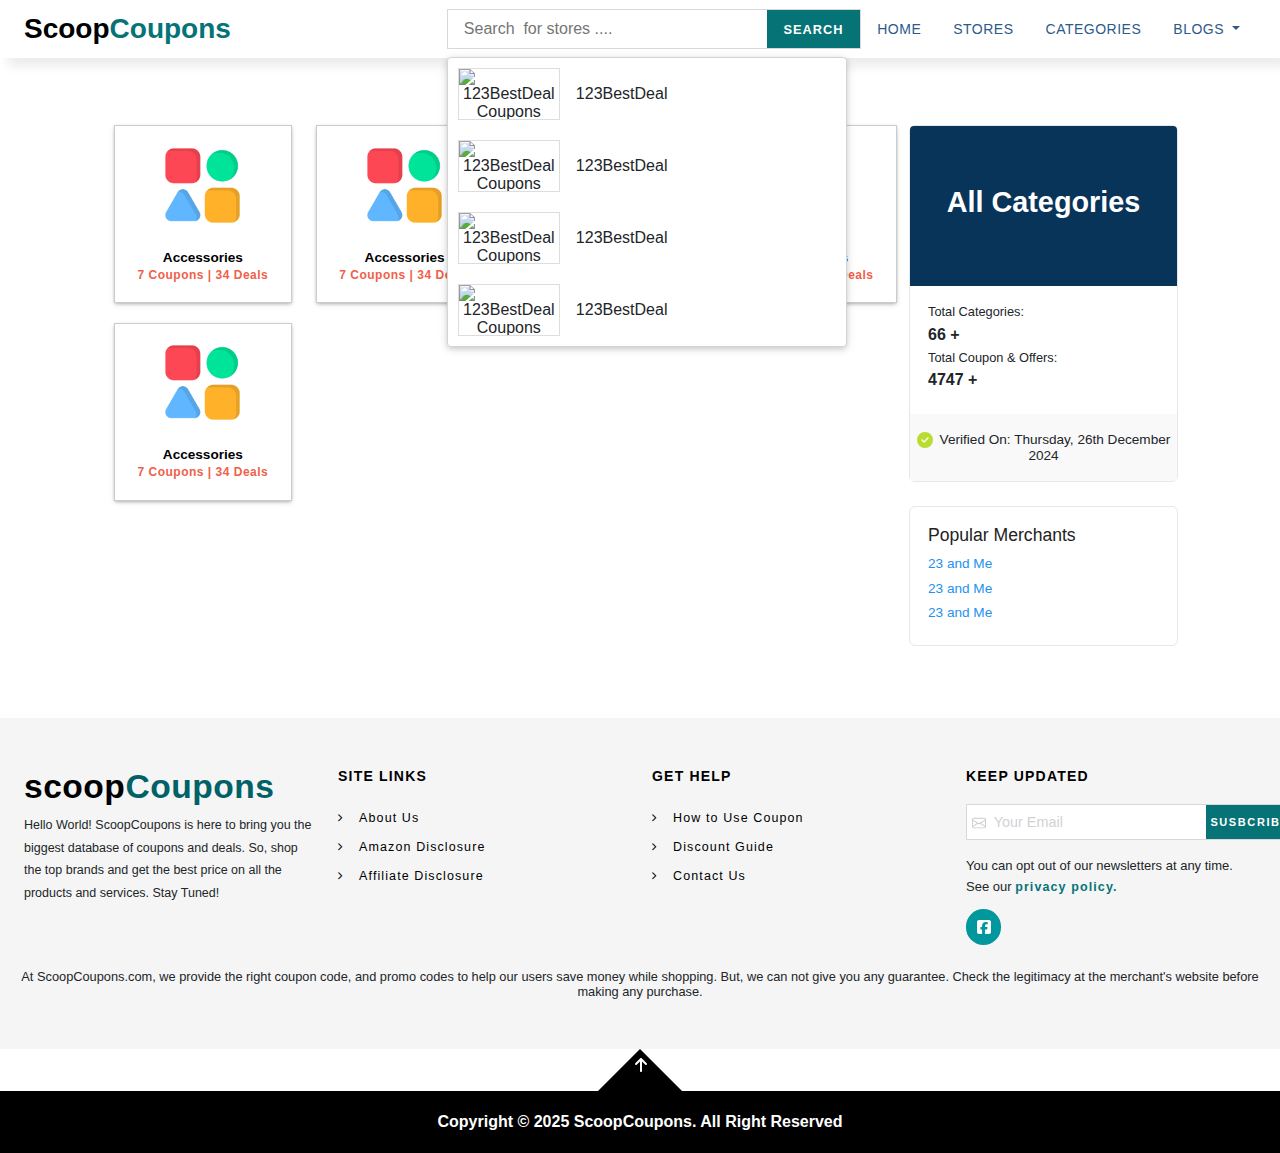
==== commit 08dc04ef: "deployed" ====
--- a/store-category.html
+++ b/store-category.html
@@ -3,7 +3,7 @@
 <head>
     <meta charset="UTF-8">
     <meta name="viewport" content="width=device-width, initial-scale=1.0">
-    <title>ScoopCoupons - Best Coupon Code, Promo Codes & Deals 2023</title>
+    <title>ScoopCoupons - Best Coupon Code, Promo Codes & Deals 2025</title>
     <link rel="shortcut icon" href="./images/page_icon.webp" type="image/x-icon">
     <link rel="preconnect" href="https://fonts.googleapis.com">
      <!-- *******************LATO**************************** -->
@@ -259,7 +259,7 @@
         </a>
       </div>
       <div class="copyrightText">
-        <p>Copyright &copy; 2023 ScoopCoupons. All Right Reserved</p>
+        <p>Copyright &copy; 2025 ScoopCoupons. All Right Reserved</p>
       </div>
     </div>
     <script src="https://ajax.googleapis.com/ajax/libs/jquery/1.11.1/jquery.min.js"></script>     
